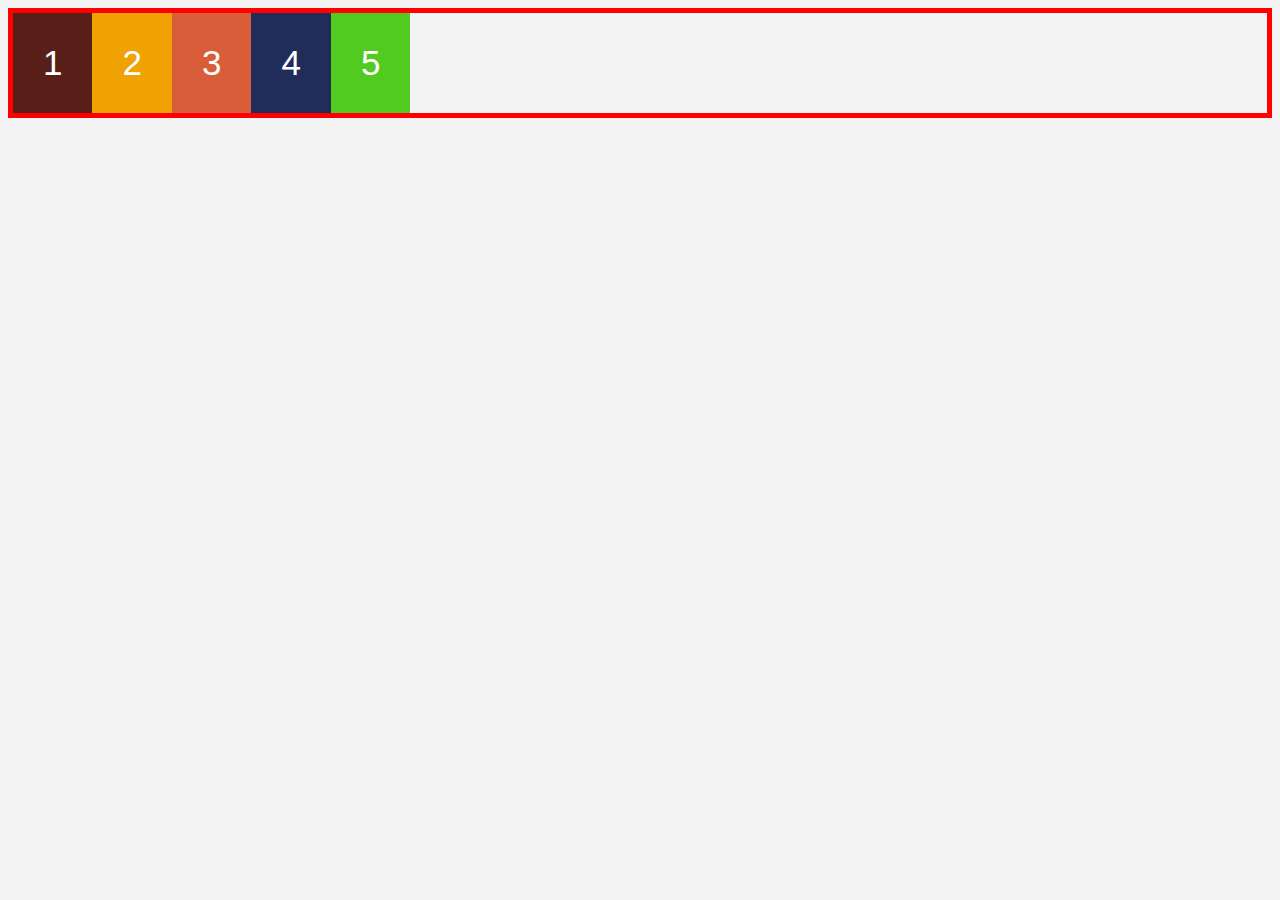
==== Flexbox/flex-wrap/index.html @ b6fa27fe "feat: flexbox-direction" ====
<!DOCTYPE html>
<html lang="en">
  <head>
    <meta charset="UTF-8" />
    <meta name="viewport" content="width=device-width, initial-scale=1.0" />
    <title>Flexbox Tutorial</title>
    <link rel="stylesheet" href="styles.css" />
    <style>
        /* flex-wrap */
        /* nowrap (default) wrap wrap-reverse */
        .container{
            display: flex;
            /* flex-direction: row; */
    </style>
  </head>
  <body>
      <!-- parent = flex-container -->
    <div class="container">
        <!-- children = flex-items -->
      <div class="box box-1">1</div>
      <div class="box box-2">2</div>
      <div class="box box-3">3</div>
      <div class="box box-4">4</div>
      <div class="box box-5">5</div>
    </div>
  </body>
</html>
---- Flexbox/flex-wrap/styles.css ----
body{
    font-family: Verdana, Geneva, Tahoma, sans-serif;
    background: #f3f3f3;
}

.container {
    border: 5px red solid;
}

.box{
    padding: 30px;
    text-align: center;
    font-size: 35px;
    color: white;
}

.box-1 {
    background: #581f18;
}
.box-2 {
    background: #f0a202;
}
.box-3 {
    background: #d95d39;
}
.box-4 {
    background: #202c59;
}
.box-5 {
    background: #51cb20;
}
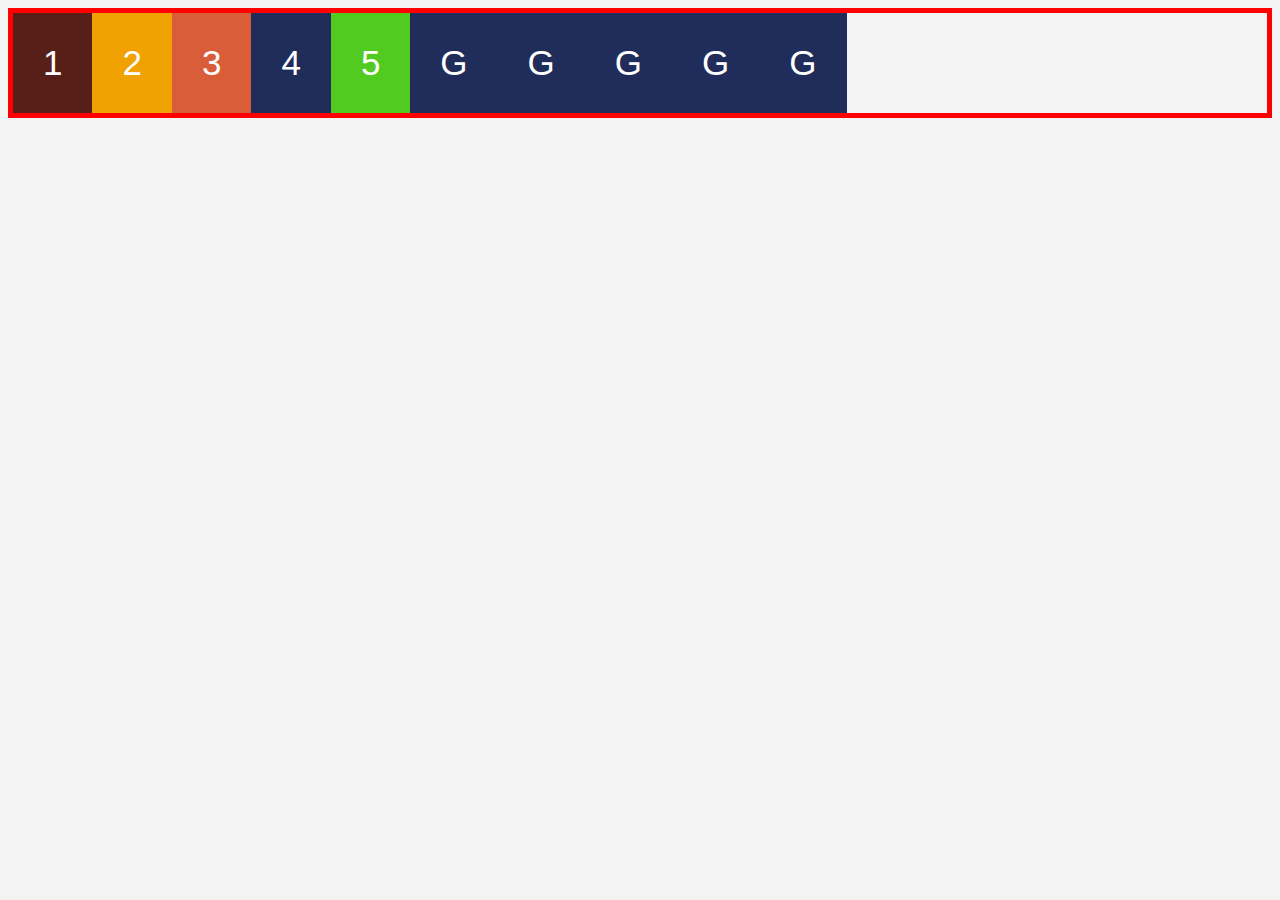
==== commit a4b3f6b4: "feat: flex-wrap" ====
--- a/Flexbox/flex-wrap/index.html
+++ b/Flexbox/flex-wrap/index.html
@@ -10,7 +10,15 @@
         /* nowrap (default) wrap wrap-reverse */
         .container{
             display: flex;
-            /* flex-direction: row; */
+            flex-direction: row;
+            /*  if content fit in one line or else it will override in same line line with slider*/
+            /* flex-wrap: nowrap; */
+
+            /*  if content fit in one line or else it will go for next line*/
+            /* flex-wrap: wrap; */
+
+            flex-wrap: wrap-reverse;
+            
     </style>
   </head>
   <body>
@@ -22,6 +30,11 @@
       <div class="box box-3">3</div>
       <div class="box box-4">4</div>
       <div class="box box-5">5</div>
+      <div class="box generic">G</div>
+      <div class="box generic">G</div>
+      <div class="box generic">G</div>
+      <div class="box generic">G</div>
+      <div class="box generic">G</div>
     </div>
   </body>
 </html>
--- a/Flexbox/flex-wrap/styles.css
+++ b/Flexbox/flex-wrap/styles.css
@@ -28,4 +28,8 @@
 }
 .box-5 {
     background: #51cb20;
+}
+
+.generic{
+    background: #202c59;
 }